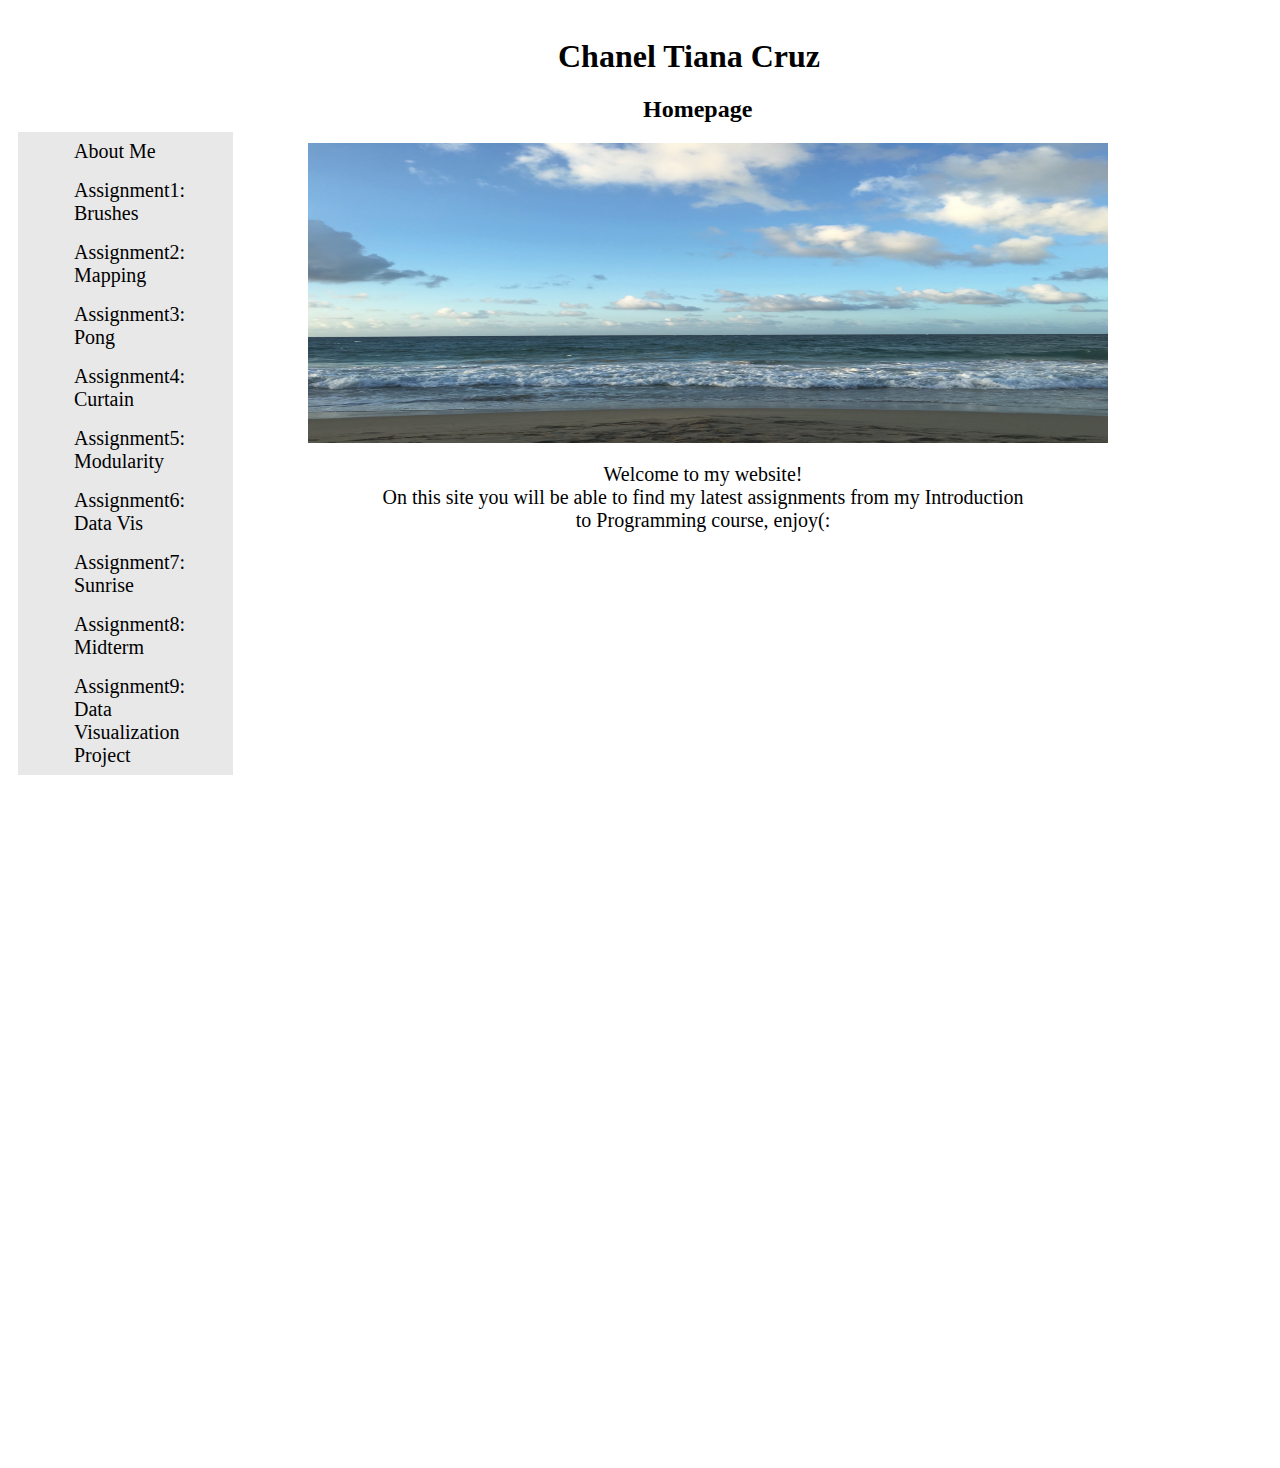
==== index.html @ eccab50c "web update" ====
<! DOCTYPE html>

<html>
    
<head>
    
    <title>
    MyPage
    </title>    
    
    <link rel = "stylesheet" href = "mystyle.css">
    
</head>
    
    <body>
        <h1> Chanel Tiana Cruz </h1>
        
        <h2> Homepage </h2>

         <div id = "test"> <img src = "homeimg.JPG" width = "800px" height="300px"></div>

        
        <div id="column1">
        <p> Welcome to my website! <br> On this site you will be able to find my latest assignments from my Introduction to Programming course, enjoy(: </p>
        </div>
        
        
        <nav>
            <ul>
                <li> <a href = "webpages/about.html"> About Me </a></li>
                <li> <a href="webpages/a1/index.html"> Assignment1: Brushes </a></li>
                <li> <a href="webpages/a2/index.html"> Assignment2: Mapping </a></li>
                <li> <a href="webpages/a3/index.html"> Assignment3: Pong </a></li>
                 <li> <a href="webpages/a4/index.html"> Assignment4: Curtain </a></li>
                 <li> <a href="webpages/a5/index.html"> Assignment5: Modularity </a></li>
                 <li> <a href="webpages/a6/index.html"> Assignment6: Data Vis </a></li>
                 <li> <a href="webpages/a7/index.html"> Assignment7: Sunrise  </a></li>
                 <li> <a href="webpages/a8/index.html"> Assignment8: Midterm </a></li>
                 <li> <a href="webpages/a9/index.html"> Assignment9: Data Visualization Project </a></li>
            </ul>
        </nav>
            
    </body>
    
</html>
---- mystyle.css ----
h1{

    font-family: cursive;
    color: black;
    padding-left: 550px;
    padding-top: 30px;

    
}

h2{
    
    padding-left: 635px;
    float: center;
}

#column1{
    
    width: 650px;
    height: 40%;
    position: relative; 
    padding: 0px;
    margin-right: 300px;
    margin-left: 370px;
    float: center;
    display: center;
    font-size: 20px;
    text-align: center;
  
}


nav{
    
    z-index: 1;
    position: relative;
    bottom: 100px;
    top: -685px;
    left: 10px;
    padding: 0px;
    
}

ul{
    
    list-style-type: none;
    margin: 0;
    width: 175px;
    background-color: rgb(232,232,232);
    display: center;
}

li a{
    
    display: block;
    width: 90px;
    color: black;
    text-decoration: none;
    padding: 8px 16px;
    font-size: 20px;
    font: monospace;
    
}

body{
    
    background: white;
    
}

#test{
    
    z-index: -1;
    position: relative;
    padding-bottom: 0px;
    padding-left: 300px;
    display: center;
    
}
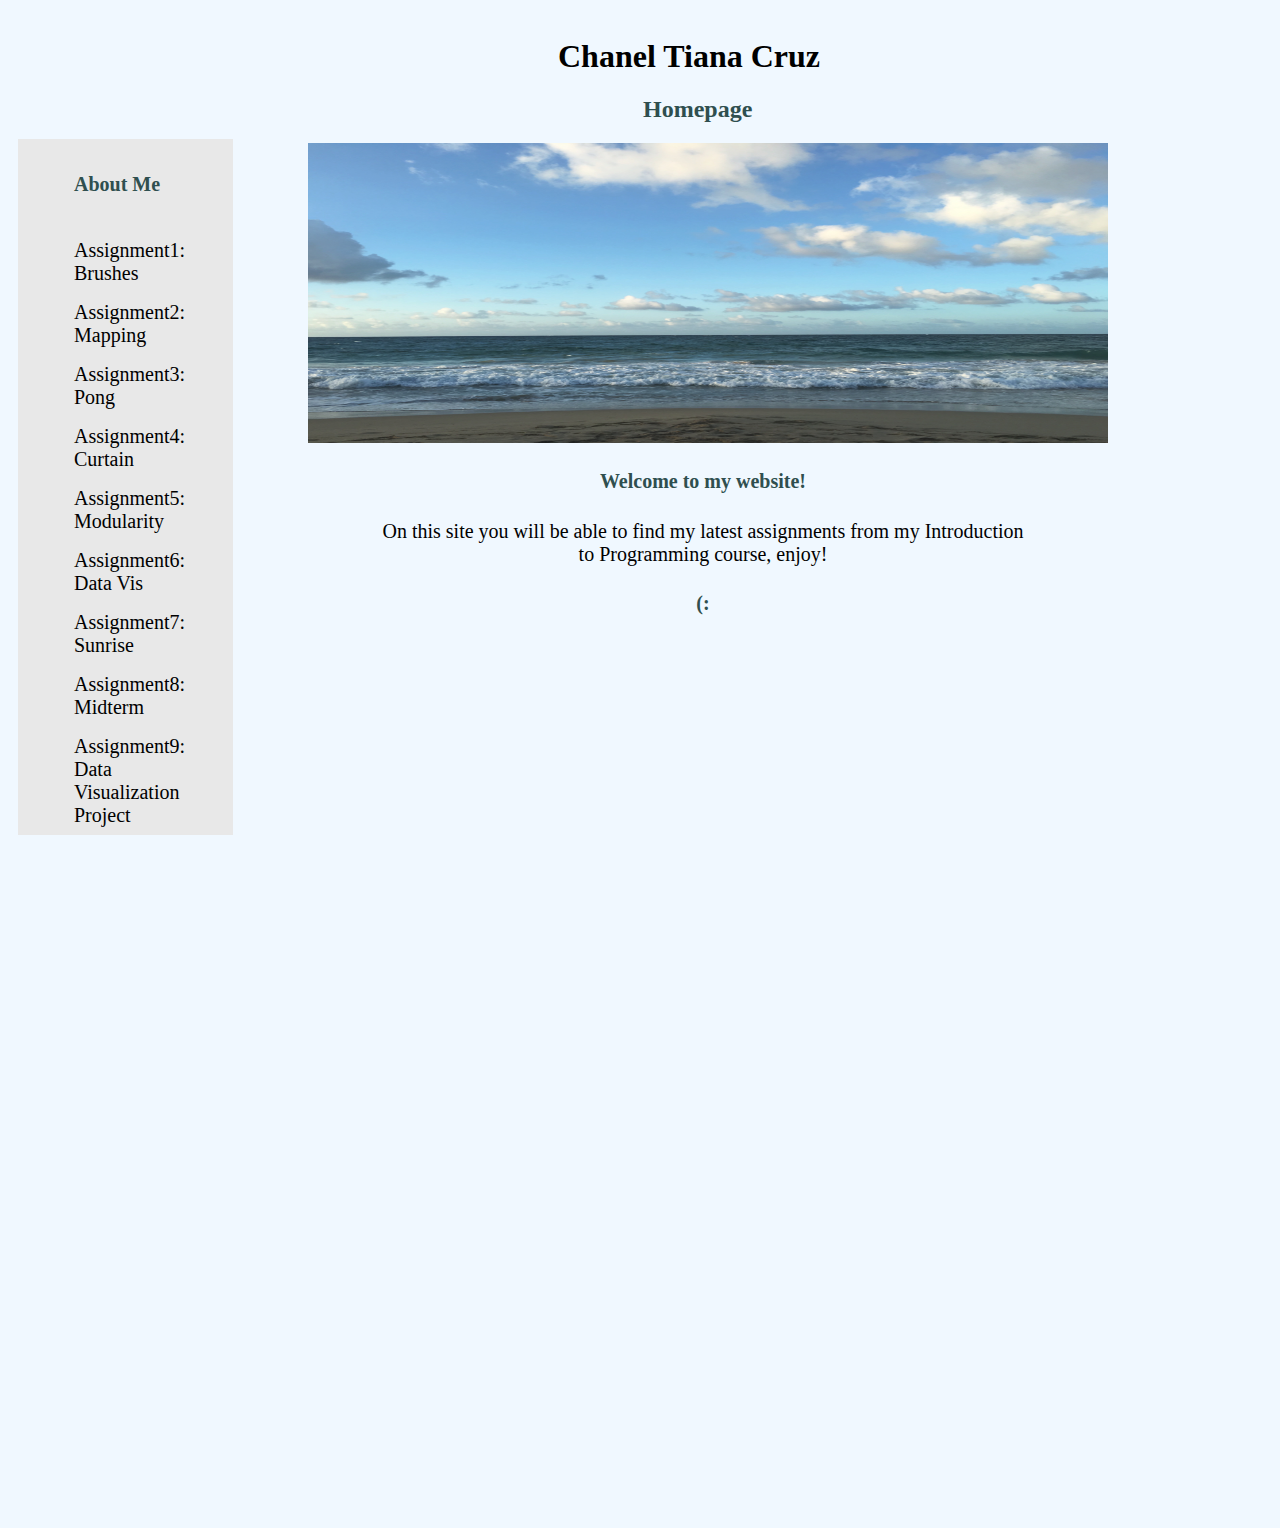
==== commit 9ed57333: "changed background color" ====
--- a/index.html
+++ b/index.html
@@ -3,7 +3,7 @@
 <html>
     
 <head>
-    
+   
     <title>
     MyPage
     </title>    
@@ -21,23 +21,26 @@
 
         
         <div id="column1">
-        <p> Welcome to my website! <br> On this site you will be able to find my latest assignments from my Introduction to Programming course, enjoy(: </p>
+        <h4> Welcome to my website!</h4>  On this site you will be able to find my latest assignments from my Introduction to Programming course, enjoy! <h4>(:</h4>
         </div>
         
         
         <nav>
+          
             <ul>
-                <li> <a href = "webpages/about.html"> About Me </a></li>
-                <li> <a href="webpages/a1/index.html"> Assignment1: Brushes </a></li>
-                <li> <a href="webpages/a2/index.html"> Assignment2: Mapping </a></li>
-                <li> <a href="webpages/a3/index.html"> Assignment3: Pong </a></li>
-                 <li> <a href="webpages/a4/index.html"> Assignment4: Curtain </a></li>
-                 <li> <a href="webpages/a5/index.html"> Assignment5: Modularity </a></li>
-                 <li> <a href="webpages/a6/index.html"> Assignment6: Data Vis </a></li>
-                 <li> <a href="webpages/a7/index.html"> Assignment7: Sunrise  </a></li>
-                 <li> <a href="webpages/a8/index.html"> Assignment8: Midterm </a></li>
-                 <li> <a href="webpages/a9/index.html"> Assignment9: Data Visualization Project </a></li>
+                
+                <li> <a href = "https://chaneltiana.github.io/cruzc.github.io/webpages/about.html"><h4>About Me</h4>  </a></li>
+                <li> <a href="https://chaneltiana.github.io/cruzc.github.io/webpages/a1/index.html"> Assignment1: Brushes </a></li>
+                <li> <a href="https://chaneltiana.github.io/cruzc.github.io/webpages/a2/index.html"> Assignment2: Mapping </a></li>
+                <li> <a href="https://chaneltiana.github.io/cruzc.github.io/webpages/a3/index.html"> Assignment3: Pong </a></li>
+                 <li> <a href="https://chaneltiana.github.io/cruzc.github.io/webpages/a4/index.html"> Assignment4: Curtain </a></li>
+                 <li> <a href="https://chaneltiana.github.io/cruzc.github.io/webpages/a5/index.html"> Assignment5: Modularity </a></li>
+                 <li> <a href="https://chaneltiana.github.io/cruzc.github.io/webpages/a6/index.html"> Assignment6: Data Vis </a></li>
+                 <li> <a href="https://chaneltiana.github.io/cruzc.github.io/webpages/a7/index.html"> Assignment7: Sunrise  </a></li>
+                 <li> <a href="https://chaneltiana.github.io/cruzc.github.io/webpages/a8/index.html"> Assignment8: Midterm </a></li>
+                 <li> <a href="https://chaneltiana.github.io/cruzc.github.io/webpages/a9/index.html"> Assignment9: Data Visualization Project </a></li>
             </ul>
+            
         </nav>
             
     </body>
--- a/mystyle.css
+++ b/mystyle.css
@@ -12,6 +12,19 @@
     
     padding-left: 635px;
     float: center;
+    color: darkslategray;
+}
+
+h4{
+    
+  p {
+  border-top-style: dotted;
+  border-right-style: solid;
+  border-bottom-style: dotted;
+  border-left-style: solid;
+}
+ 
+    color: darkslategray;
 }
 
 #column1{
@@ -64,7 +77,7 @@
 
 body{
     
-    background: white;
+    background: AliceBlue;
     
 }
 
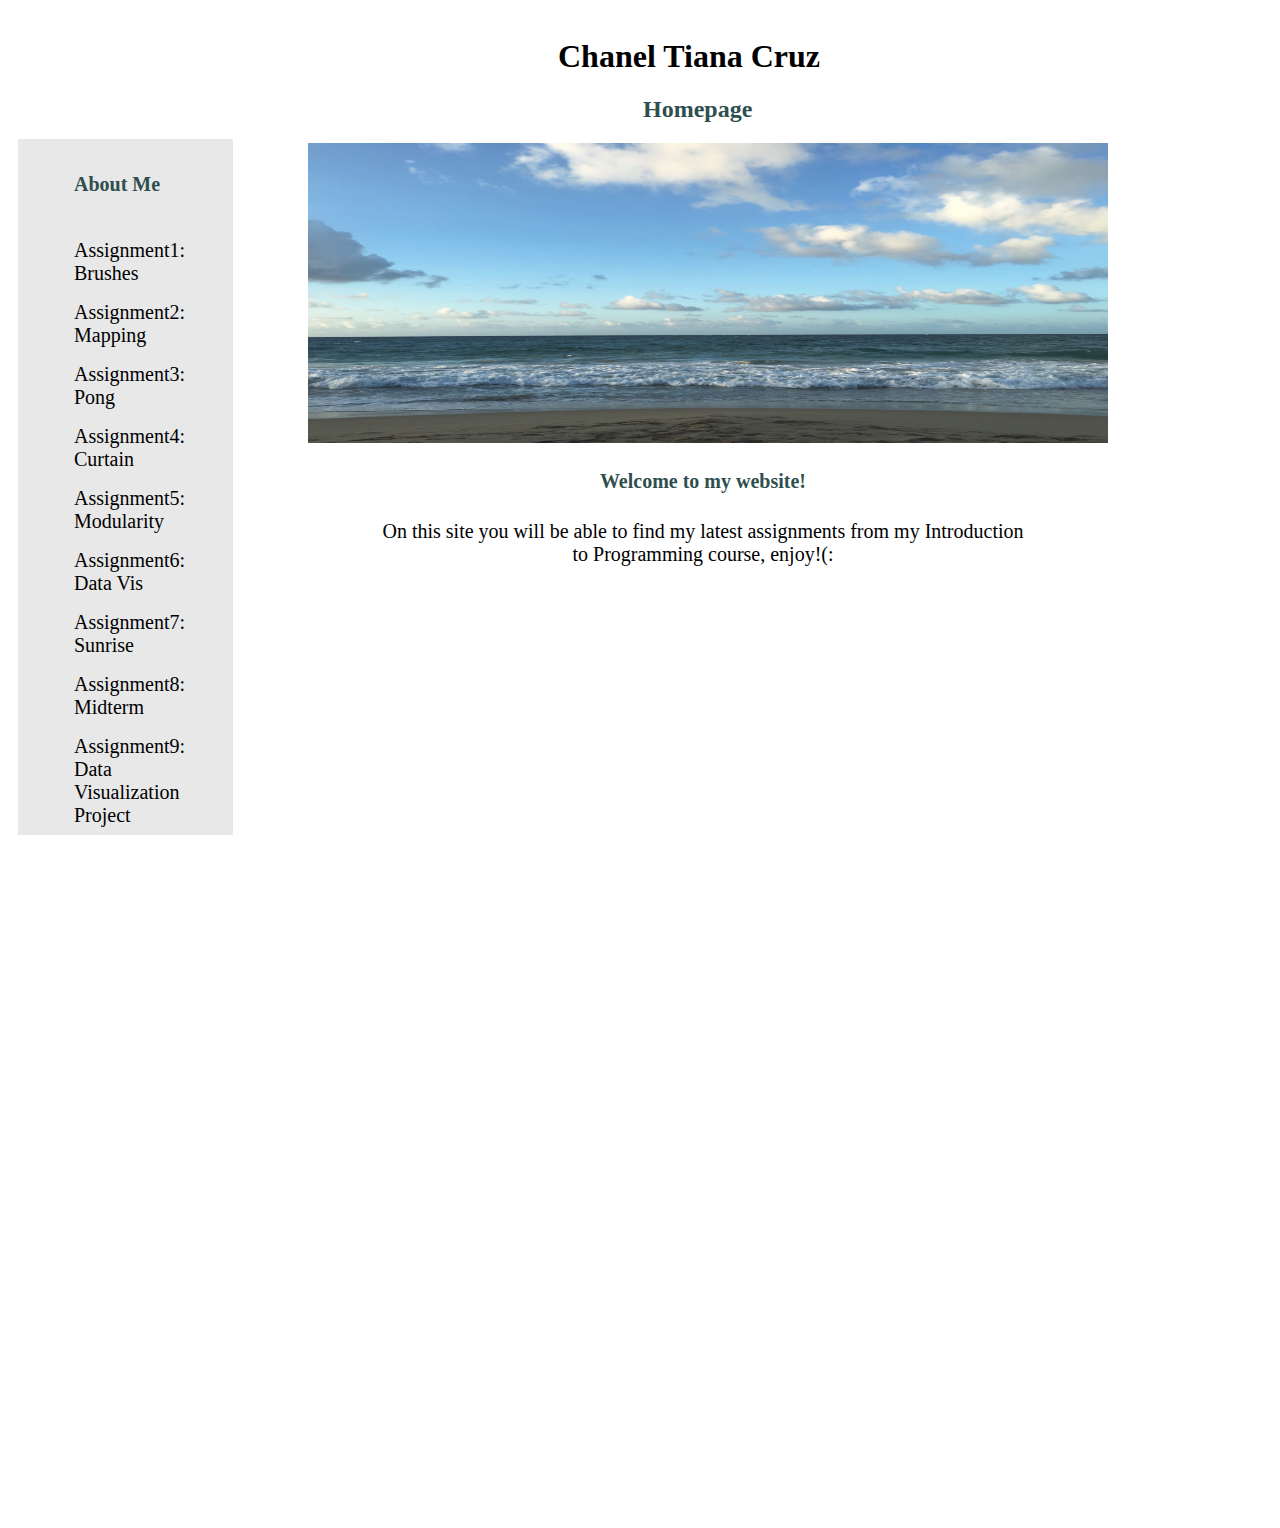
==== commit a5abc44a: "web update" ====
--- a/index.html
+++ b/index.html
@@ -21,7 +21,7 @@
 
         
         <div id="column1">
-        <h4> Welcome to my website!</h4>  On this site you will be able to find my latest assignments from my Introduction to Programming course, enjoy! <h4>(:</h4>
+        <h4> Welcome to my website!</h4>  On this site you will be able to find my latest assignments from my Introduction to Programming course, enjoy!(:
         </div>
         
         
--- a/mystyle.css
+++ b/mystyle.css
@@ -77,7 +77,7 @@
 
 body{
     
-    background: AliceBlue;
+    background: white;
     
 }
 
